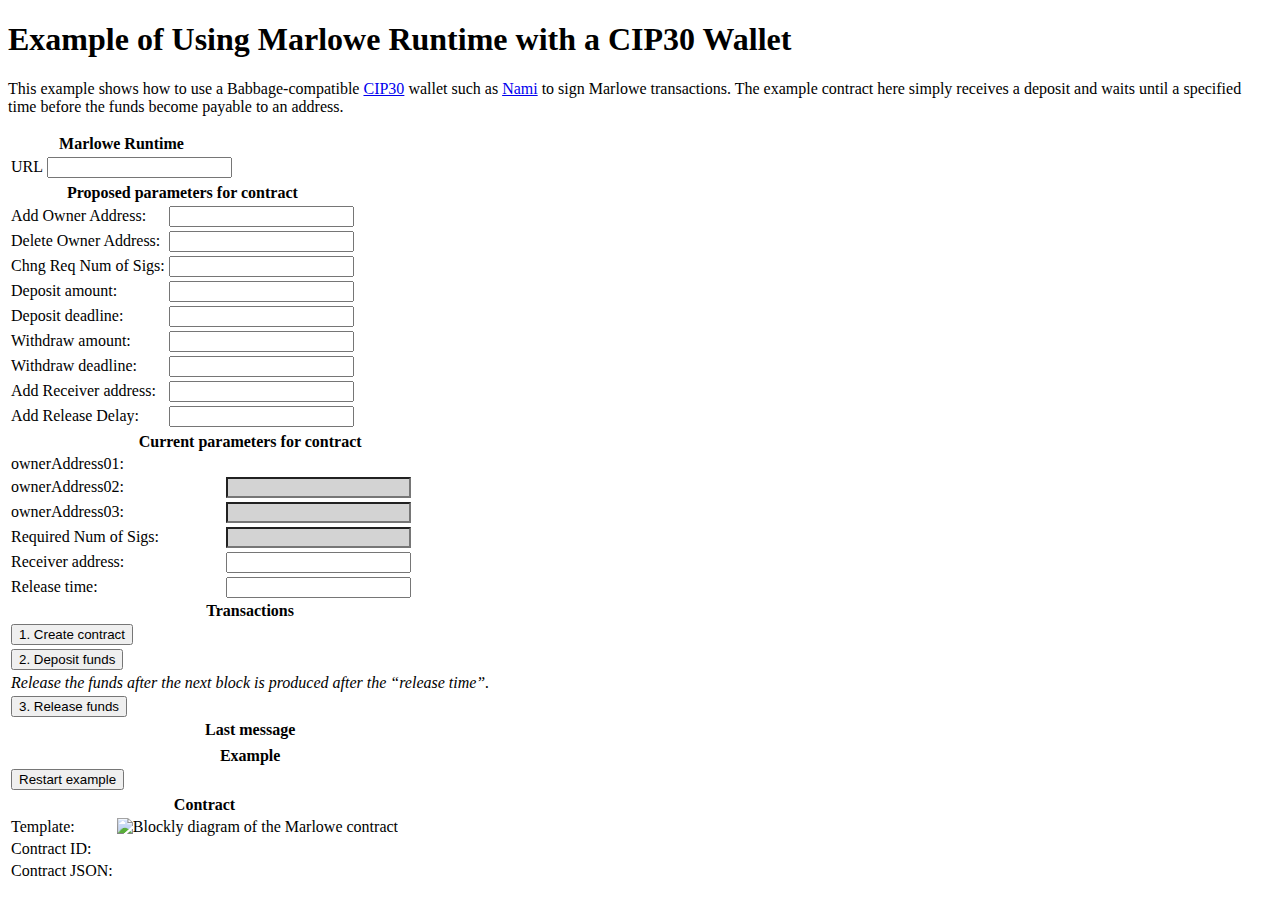
==== starter_kit/index.html @ 4e0fcad8 "Create index.html" ====
<!DOCTYPE html>
<html>
  <head>
    <meta http-equiv="Content-Type" content="text/html; charset=utf-8" />
    <link href="view.css" type="text/css" rel="stylesheet"/>
    <script src="controller.js" type="application/javascript"> </script>
    <script type="text/javascript" src="node_modules/renderjson/renderjson.js"></script>
    <title>Example of Using Marlowe Runtime with Nami Wallet</title>


  </head>
  <body id="uiBody" onload="Controller.initialize(false)">
    <h1>Example of Using Marlowe Runtime with a CIP30 Wallet</h1>
    <p>This example shows how to use a Babbage-compatible <a href="https://github.com/cardano-foundation/CIPs/tree/master/CIP-0030" target="marlowe">CIP30</a> wallet such as <a href="https://namiwallet.io/" target="marlowe">Nami</a> to sign Marlowe transactions. The example contract here simply receives a deposit and waits until a specified time before the funds become payable to an address.</p>
    <div id="uiPanels">
      <div id="uiPanelLeft">


        <table>
          <thead>
            <tr>
              <th colspan="2">Marlowe Runtime</th>
            </tr>
          </thead>
          <tbody>
            <tr>
              <td><label for="uiRuntime">URL</label></td>
              <td><input id="uiRuntime" type="text" /></td>
            </tr>
          </tbody>
          <thead>
        </table>


        <table>
          <thead>
            <tr>
              <th colspan="2">Proposed parameters for contract</th>
            </tr>
          </thead>
          <tbody>
            <tr>
              <td><label for="uiAddOwner">Add Owner Address:</label></td>
              <td><input id="uiAddOwner" type="text" /></td>
            </tr>
            <tr>
              <td><label for="uiDeleteOwner">Delete Owner Address:</label></td>
              <td><input id="uiDeleteOwner" type="text" /></td>
            </tr>
            <tr>
              <td><label for="uiChangeReqNumSig">Chng Req Num of Sigs:</label></td>
              <td><input id="uiChangeReqNumSig" type="text" /></td>
            </tr>     
            <tr>
              <td><label for="uiAmount">Deposit amount:</label></td>
              <td><input id="uiAmount" type="text" onchange="Controller.makeContract()" /></td>
            </tr>
            <tr>
              <td><label for="uiDepositTime">Deposit deadline:</label></td>
              <td><input id="uiDepositTime" type="text" onchange="Controller.makeContract()" /></td>
            </tr>  


            <tr>
              <td><label for="uiWithdrawAmount">Withdraw amount:</label></td>
              <td><input id="uiWithdrawAmount" type="text" onchange="Controller.makeContract()" /></td>
            </tr>
            <tr>
              <td><label for="uiWithdrawTime">Withdraw deadline:</label></td>
              <td><input id="uiWithdrawTime" type="text" onchange="Controller.makeContract()" /></td>
            </tr>




            <tr>
              <td><label for="uiAddReceiver">Add Receiver address:</label></td>
              <td><input id="uiAddReceiver" type="text" /></td>
            </tr>
            <tr>
              <td><label for="uiAddReleaseDelay">Add Release Delay:</label></td>
              <td><input id="uiAddReleaseDelay" type="text" /></td>
            </tr>                      
          </tbody>
        </table>        



        <table>
          <thead>
            <tr>
              <th colspan="2">Current parameters for contract</th>
            </tr>
          </thead>
          <tbody>
            <tr>
              <td>ownerAddress01:</td>
              <td><span id="uiOwnerAddress01"></span></td> 
              <!-- <td><span id="uiOwnerAddress01" style="border: 1px solid black;"></span></td> -->                      
            </tr>
            <tr>
              <td>ownerAddress02:</td>
              <td>
                <input id="uiOwnerAddress02" type="text" readonly="" style="background-color: lightgray;" />
              </td>
            </tr>
            <tr>
              <td>ownerAddress03:</td>
              <td>
                <input id="uiOwnerAddress03" type="text" readonly="" style="background-color: lightgray;" />
              </td>
            </tr>
            <tr>
              <td><label for="uiReqSig">Required Num of Sigs:</label></td>
              <td>
                <input id="uiReqSig" type="text" readonly="" style="background-color: lightgray;" />
              </td>
            </tr>
            <tr>
              <td><label for="uiReceiver">Receiver address:</label></td>
              <td><input id="uiReceiver" type="text" onchange="Controller.makeContract()" /></td>
            </tr>
            <tr>
              <td><label for="uiReleaseTime">Release time:</label></td>
              <td><input id="uiReleaseTime" type="text" onchange="Controller.makeContract()" /></td>
            </tr> 
          </tbody>
          <thead>
            <tr>
              <th colspan="2">Transactions</th>
            </tr>
          </thead>
          <tbody>
            <tr>
              <td><button id="uiCreate" type="button" onclick="Controller.createContract()">1. Create contract</button></td>
              <td><span id="uiCreateTx"></span></td>
            </tr>
            <tr>
              <td><button id="uiDeposit" type="button" onclick="Controller.depositFunds()">2. Deposit funds</button></td>
              <td><span id="uiDepositTx"></span></td>
            </tr>
            <tr>
              <td colspan="2"><em>Release the funds after the next block is produced after the “release time”.</em></td>
            </tr>
            <tr>
              <td><button id="uiRelease" type="button" onclick="Controller.releaseFunds()">3. Release funds</button></td>
              <td><span id="uiReleaseTx"></span></td>
            </tr>
          </tbody>
          <thead>
            <tr>
              <th colspan="2">Last message</th>
            </tr>
          </thead>
          <tbody>
            <tr>
              <td id="uiMessage" colspan="2" ></td>
            </tr>
          </tbody>
          <thead>
            <tr>
              <th colspan="2">Example</th>
            </tr>
          </thead>
          <tbody>
            <tr>
              <td><button id="uiRestart" type="button" onclick="Controller.restart()">Restart example</button></td>
              <td ></td>
            </tr>
          </tbody>
        </table>

      </div>


      <div id="uiPanelRight">
        <table>
          <thead><tr><th colspan="2">Contract</th></tr></thead>
          <tbody>
            <tr>
              <td>Template:</td>
              <td><img alt="Blockly diagram of the Marlowe contract" src="contract.png"/></td>
            </tr>
            <tr>
              <td>Contract ID:</td>
              <td><span id="uiContractId"></span></td>
            </tr>
            <tr>
              <td>Contract JSON:</td>
              <td id="uiContract"></td>
            </tr>
          </tbody>
        </table>
      </div>
    </div>
  </body>
</html>
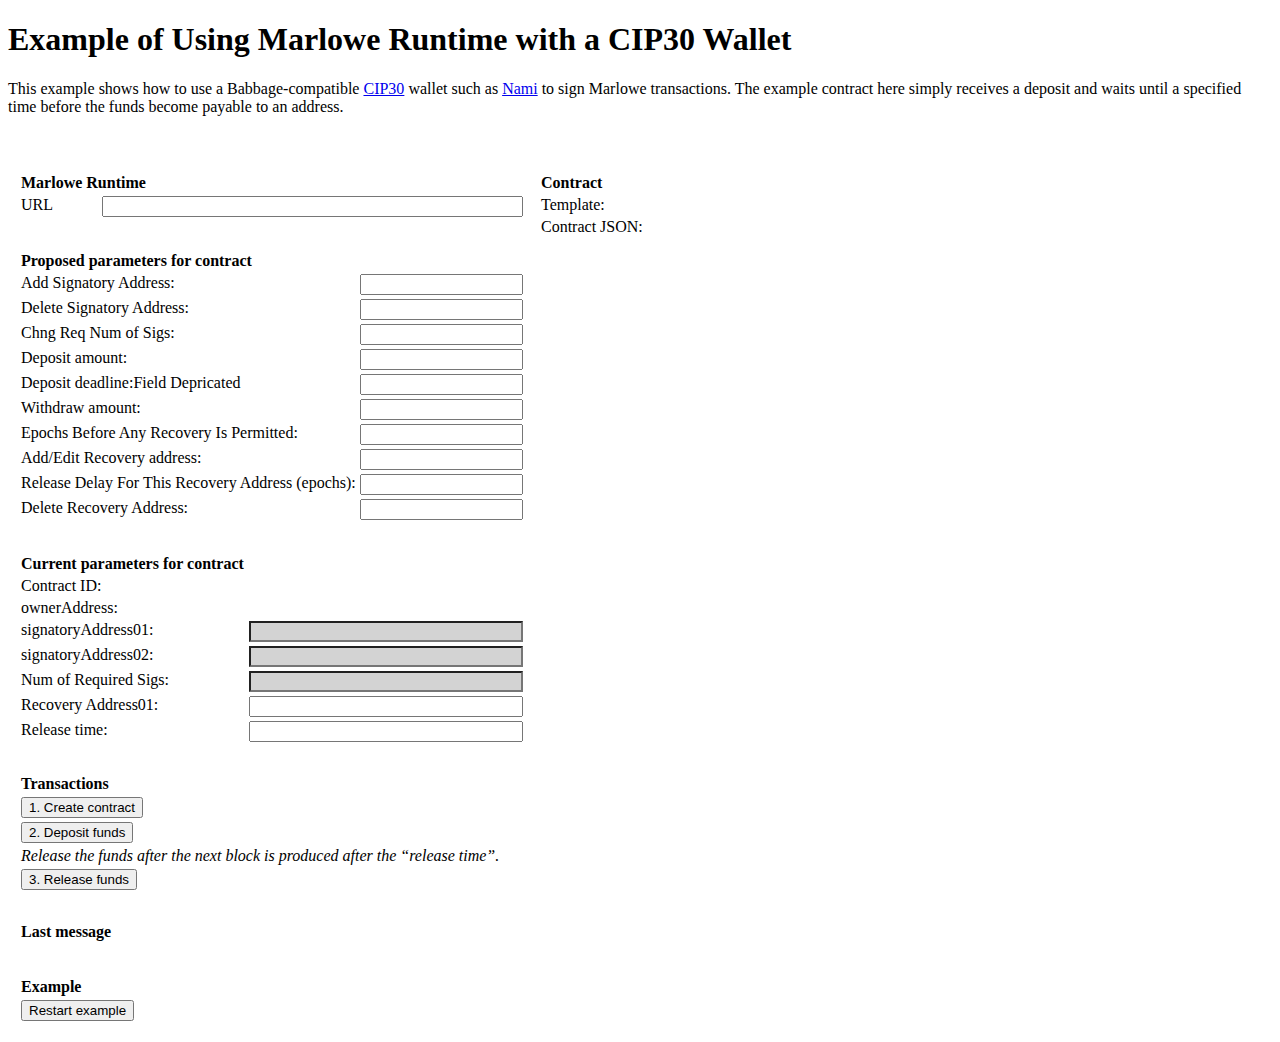
==== commit b32d7e14: "Update index.html" ====
--- a/starter_kit/index.html
+++ b/starter_kit/index.html
@@ -40,11 +40,11 @@
           </thead>
           <tbody>
             <tr>
-              <td><label for="uiAddOwner">Add Owner Address:</label></td>
-              <td><input id="uiAddOwner" type="text" /></td>
-            </tr>
+              <td><label for="uiAddSignatoryAddress">Add Signatory Address:</label></td>
+              <td><input id="uiAddSignatoryAddress" type="text" /></td>
+            </tr>            
             <tr>
-              <td><label for="uiDeleteOwner">Delete Owner Address:</label></td>
+              <td><label for="uiDeleteSignatoryAddress">Delete Signatory Address:</label></td>
               <td><input id="uiDeleteOwner" type="text" /></td>
             </tr>
             <tr>
@@ -52,35 +52,36 @@
               <td><input id="uiChangeReqNumSig" type="text" /></td>
             </tr>     
             <tr>
-              <td><label for="uiAmount">Deposit amount:</label></td>
-              <td><input id="uiAmount" type="text" onchange="Controller.makeContract()" /></td>
+              <td><label for="uiDepositAmount">Deposit amount:</label></td>
+              <td><input id="uiDepositAmount" type="text" onchange="Controller.makeContract()" /></td>
             </tr>
             <tr>
-              <td><label for="uiDepositTime">Deposit deadline:</label></td>
+              <td><label for="uiDepositTime">Deposit deadline:Field Depricated</label></td>
               <td><input id="uiDepositTime" type="text" onchange="Controller.makeContract()" /></td>
             </tr>  
-
-
             <tr>
               <td><label for="uiWithdrawAmount">Withdraw amount:</label></td>
               <td><input id="uiWithdrawAmount" type="text" onchange="Controller.makeContract()" /></td>
             </tr>
-            <tr>
-              <td><label for="uiWithdrawTime">Withdraw deadline:</label></td>
-              <td><input id="uiWithdrawTime" type="text" onchange="Controller.makeContract()" /></td>
-            </tr>
-
-
 
 
             <tr>
-              <td><label for="uiAddReceiver">Add Receiver address:</label></td>
-              <td><input id="uiAddReceiver" type="text" /></td>
+              <td><label for="uiEpochsUntilAnyRecoveryIsPermitted">Epochs Before Any Recovery Is Permitted:</label></td>
+              <td><input id="uiEpochsUntilAnyRecoveryIsPermitted" type="text" /></td>
+            </tr>
+
+            <tr>
+              <td><label for="uiAddEditRecoveryAddress">Add/Edit Recovery address:</label></td>
+              <td><input id="uiAddEditRecoveryAddress" type="text" /></td>
             </tr>
             <tr>
-              <td><label for="uiAddReleaseDelay">Add Release Delay:</label></td>
-              <td><input id="uiAddReleaseDelay" type="text" /></td>
-            </tr>                      
+              <td><label for="uiReleaseDelayForRecoveryAddress">Release Delay For This Recovery Address (epochs):</label></td>
+              <td><input id="uiReleaseDelayForRecoveryAddress" type="text" /></td>
+            </tr>   
+            <tr>
+              <td><label for="uiDeleteRecoveryAddress">Delete Recovery Address:</label></td>
+              <td><input id="uiDeleteRecoveryAddress" type="text" /></td>
+            </tr>                                
           </tbody>
         </table>        
 
@@ -94,31 +95,34 @@
           </thead>
           <tbody>
             <tr>
-              <td>ownerAddress01:</td>
-              <td><span id="uiOwnerAddress01"></span></td> 
-              <!-- <td><span id="uiOwnerAddress01" style="border: 1px solid black;"></span></td> -->                      
+              <td>Contract ID:</td>
+              <td><span id="uiContractId"></span></td>
+            </tr>          
+            <tr>
+              <td>ownerAddress:</td>
+              <td><span id="uiOwnerAddress"></span></td>                                     
             </tr>
             <tr>
-              <td>ownerAddress02:</td>
+              <td>signatoryAddress01:</td>
               <td>
-                <input id="uiOwnerAddress02" type="text" readonly="" style="background-color: lightgray;" />
+                <input id="uiSignatoryAddress01" type="text" readonly="" style="background-color: lightgray;" />
               </td>
             </tr>
             <tr>
-              <td>ownerAddress03:</td>
+              <td>signatoryAddress02:</td>
               <td>
-                <input id="uiOwnerAddress03" type="text" readonly="" style="background-color: lightgray;" />
+                <input id="uiSignatoryAddress02" type="text" readonly="" style="background-color: lightgray;" />
               </td>
             </tr>
             <tr>
-              <td><label for="uiReqSig">Required Num of Sigs:</label></td>
+              <td><label for="uiNumReqSig">Num of Required Sigs:</label></td>
               <td>
-                <input id="uiReqSig" type="text" readonly="" style="background-color: lightgray;" />
+                <input id="uiNumReqSig" type="text" readonly="" style="background-color: lightgray;" />
               </td>
             </tr>
             <tr>
-              <td><label for="uiReceiver">Receiver address:</label></td>
-              <td><input id="uiReceiver" type="text" onchange="Controller.makeContract()" /></td>
+              <td><label for="uiRecoveryAddress01">Recovery Address01:</label></td>
+              <td><input id="uiRecoveryAddress01" type="text" onchange="Controller.makeContract()" /></td>
             </tr>
             <tr>
               <td><label for="uiReleaseTime">Release time:</label></td>
@@ -182,10 +186,6 @@
               <td><img alt="Blockly diagram of the Marlowe contract" src="contract.png"/></td>
             </tr>
             <tr>
-              <td>Contract ID:</td>
-              <td><span id="uiContractId"></span></td>
-            </tr>
-            <tr>
               <td>Contract JSON:</td>
               <td id="uiContract"></td>
             </tr>
@@ -195,3 +195,5 @@
     </div>
   </body>
 </html>
+
+
--- a/starter_kit/view.css
+++ b/starter_kit/view.css
@@ -0,0 +1,67 @@
+
+#uiPanels {
+  display: flex;
+}
+
+#uiPanelLeft {
+  width: 500px;
+/*border-width: 2px;*/
+/*border-style: solid;*/
+/*border-color: lightgray;*/
+  padding: 10px;
+}
+
+#uiPanelRight {
+  flex-grow: 1;
+  padding: 10px;
+  overflow-x: scroll;
+}
+
+#uiContractId {
+  font-family: monospace;
+}
+
+td a {
+  font-family: monospace;
+}
+
+th {
+  text-align: left;
+  padding-top: 30px;
+}
+
+td {
+  vertical-align: top;
+  white-space: nowrap;
+}
+
+table {
+  table-layout: auto;
+  width: 100%;
+}
+
+table input {
+  width: 100%;
+  font-family: monospace;
+}
+
+body {
+  max-width: 100%;
+  overflow-x: hidden;
+}
+
+/* JRS */
+
+img {
+  display: none;
+}
+
+
+
+#uiOwnerAddress01 {
+  display: inline-block;
+  width: 100%;
+  box-sizing: border-box;
+  border: 1px solid black;
+  padding: 1px;
+}
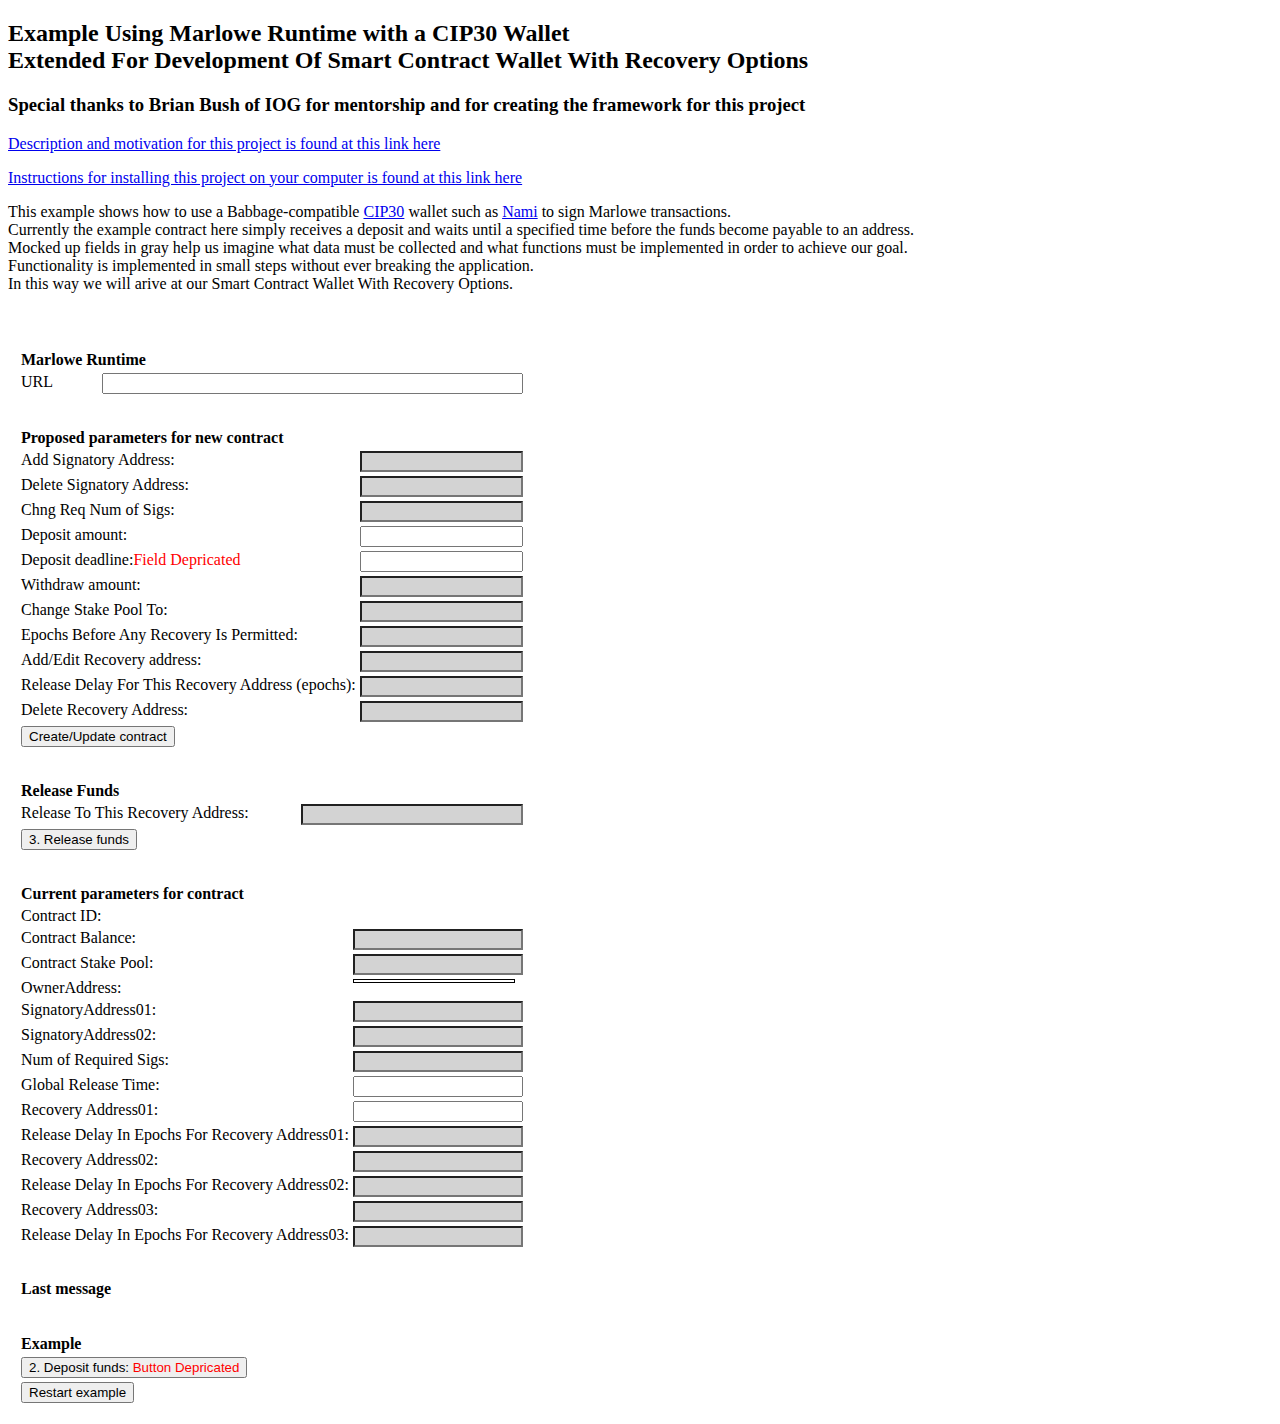
==== commit 326f010f: "Update index.html" ====
--- a/starter_kit/index.html
+++ b/starter_kit/index.html
@@ -10,8 +10,33 @@
 
   </head>
   <body id="uiBody" onload="Controller.initialize(false)">
-    <h1>Example of Using Marlowe Runtime with a CIP30 Wallet</h1>
-    <p>This example shows how to use a Babbage-compatible <a href="https://github.com/cardano-foundation/CIPs/tree/master/CIP-0030" target="marlowe">CIP30</a> wallet such as <a href="https://namiwallet.io/" target="marlowe">Nami</a> to sign Marlowe transactions. The example contract here simply receives a deposit and waits until a specified time before the funds become payable to an address.</p>
+    <h2>
+        Example Using Marlowe Runtime with a CIP30 Wallet <br>
+        Extended For Development Of Smart Contract Wallet With Recovery Options
+    </h2>
+    <h3>
+      Special thanks to Brian Bush of IOG for mentorship and for creating the framework for this project
+    </h3>
+
+    <p>
+      <a href="https://github.com/johnshearing/SmartWallet/blob/main/motivation.md">Description and motivation for this project is found at this link here</a>
+    </p>
+
+    <p>
+      <a href="https://github.com/johnshearing/SmartWallet/blob/main/starter_kit/get_started.md">Instructions for installing this project on your computer is found at this link here</a>
+    </p>
+    
+
+
+    <p>
+       This example shows how to use a Babbage-compatible <a href="https://github.com/cardano-foundation/CIPs/tree/master/CIP-0030" target="marlowe">CIP30</a> wallet such as <a href="https://namiwallet.io/" target="marlowe">Nami</a> to sign Marlowe transactions.<br> 
+       Currently the example contract here simply receives a deposit and waits until a specified time before the funds become payable to an address.<br>
+       Mocked up fields in gray help us imagine what data must be collected and what functions must be implemented in order to achieve our goal.<br>
+       Functionality is implemented in small steps without ever breaking the application.<br>
+       In this way we will arive at our Smart Contract Wallet With Recovery Options.
+    </p>
+
+
     <div id="uiPanels">
       <div id="uiPanelLeft">
 
@@ -31,59 +56,97 @@
           <thead>
         </table>
 
-
-        <table>
-          <thead>
-            <tr>
-              <th colspan="2">Proposed parameters for contract</th>
+        <table>
+          <thead>
+            <tr>
+              <th colspan="2">Proposed parameters for new contract</th>
             </tr>
           </thead>
           <tbody>
             <tr>
               <td><label for="uiAddSignatoryAddress">Add Signatory Address:</label></td>
-              <td><input id="uiAddSignatoryAddress" type="text" /></td>
+              <td><input id="uiAddSignatoryAddress" type="text" readonly="" style="background-color: lightgray;" /></td>
             </tr>            
             <tr>
               <td><label for="uiDeleteSignatoryAddress">Delete Signatory Address:</label></td>
-              <td><input id="uiDeleteOwner" type="text" /></td>
-            </tr>
-            <tr>
-              <td><label for="uiChangeReqNumSig">Chng Req Num of Sigs:</label></td>
-              <td><input id="uiChangeReqNumSig" type="text" /></td>
+              <td><input id="uiDeleteOwner" type="text" readonly="" style="background-color: lightgray;" /></td>
+            </tr>
+            <tr>
+              <td><label for="uiChangeReqNumSigs">Chng Req Num of Sigs:</label></td>
+              <td><input id="uiChangeReqNumSig" type="text" readonly="" style="background-color: lightgray;" /></td>
             </tr>     
             <tr>
               <td><label for="uiDepositAmount">Deposit amount:</label></td>
               <td><input id="uiDepositAmount" type="text" onchange="Controller.makeContract()" /></td>
             </tr>
             <tr>
-              <td><label for="uiDepositTime">Deposit deadline:Field Depricated</label></td>
+              <!-- <td><label for="uiDepositTime">Deposit deadline:Field Depricated</label></td> -->
+              <td><label for="uiDepositTime">Deposit deadline:<span style="color: red;">Field Depricated</span></label></td>
+
               <td><input id="uiDepositTime" type="text" onchange="Controller.makeContract()" /></td>
             </tr>  
             <tr>
               <td><label for="uiWithdrawAmount">Withdraw amount:</label></td>
-              <td><input id="uiWithdrawAmount" type="text" onchange="Controller.makeContract()" /></td>
-            </tr>
-
-
+              <td><input id="uiWithdrawAmount" type="text" readonly="" style="background-color: lightgray;" /></td>
+            </tr>
+            <tr>
+              <td><label for="uiChangeStakePoolTo">Change Stake Pool To:</label></td>
+              <td><input id="uiChangeStakePoolTo" type="text" readonly="" style="background-color: lightgray;" /></td>
+            </tr>
             <tr>
               <td><label for="uiEpochsUntilAnyRecoveryIsPermitted">Epochs Before Any Recovery Is Permitted:</label></td>
-              <td><input id="uiEpochsUntilAnyRecoveryIsPermitted" type="text" /></td>
+              <td><input id="uiEpochsUntilAnyRecoveryIsPermitted" type="text" readonly="" style="background-color: lightgray;" /></td>
             </tr>
 
             <tr>
               <td><label for="uiAddEditRecoveryAddress">Add/Edit Recovery address:</label></td>
-              <td><input id="uiAddEditRecoveryAddress" type="text" /></td>
+              <td><input id="uiAddEditRecoveryAddress" type="text" readonly="" style="background-color: lightgray;" /></td>
             </tr>
             <tr>
               <td><label for="uiReleaseDelayForRecoveryAddress">Release Delay For This Recovery Address (epochs):</label></td>
-              <td><input id="uiReleaseDelayForRecoveryAddress" type="text" /></td>
+              <td><input id="uiReleaseDelayForRecoveryAddress" type="text" readonly="" style="background-color: lightgray;" /></td>
             </tr>   
             <tr>
               <td><label for="uiDeleteRecoveryAddress">Delete Recovery Address:</label></td>
-              <td><input id="uiDeleteRecoveryAddress" type="text" /></td>
-            </tr>                                
-          </tbody>
-        </table>        
+              <td><input id="uiDeleteRecoveryAddress" type="text" readonly="" style="background-color: lightgray;" /></td>
+            </tr>   
+            <tr>
+              <td><button id="uiCreate" type="button" onclick="Controller.createContract()">Create/Update contract</button></td>
+              <td><span id="uiCreateTx"></span></td>
+            </tr>                                         
+          </tbody>
+        </table>       
+        
+        
+
+
+
+
+
+
+        <table>
+          <thead>
+            <tr>
+              <th colspan="2">Release Funds</th>
+            </tr>
+          </thead>
+          <tbody>
+            <tr>
+              <td><label for="uiReleaseToThisRecoveryAddress">Release To This Recovery Address:</label></td>
+              <td><input id="uiReleaseToThisRecoveryAddress" type="text" readonly="" style="background-color: lightgray;" /></td>
+            </tr>             
+            <tr>
+              <td><button id="uiRelease" type="button" onclick="Controller.releaseFunds()">3. Release funds</button></td>
+              <td><span id="uiReleaseTx"></span></td>
+            </tr>
+          </tbody>
+          <thead>
+        </table>
+
+
+
+
+
 
 
 
@@ -97,19 +160,31 @@
             <tr>
               <td>Contract ID:</td>
               <td><span id="uiContractId"></span></td>
-            </tr>          
-            <tr>
-              <td>ownerAddress:</td>
+            </tr> 
+            <tr>
+              <td><label for="uiContractBalance">Contract Balance:</label></td>
+              <td>
+                <input id="uiContractBalance" type="text" readonly="" style="background-color: lightgray;" />
+              </td>
+            </tr>
+            <tr>
+              <td><label for="uiContractStakePool">Contract Stake Pool:</label></td>
+              <td>
+                <input id="uiContractStakePool" type="text" readonly="" style="background-color: lightgray;" />
+              </td>
+            </tr>
+            <tr>
+              <td>OwnerAddress:</td>
               <td><span id="uiOwnerAddress"></span></td>                                     
             </tr>
             <tr>
-              <td>signatoryAddress01:</td>
+              <td>SignatoryAddress01:</td>
               <td>
                 <input id="uiSignatoryAddress01" type="text" readonly="" style="background-color: lightgray;" />
               </td>
             </tr>
             <tr>
-              <td>signatoryAddress02:</td>
+              <td>SignatoryAddress02:</td>
               <td>
                 <input id="uiSignatoryAddress02" type="text" readonly="" style="background-color: lightgray;" />
               </td>
@@ -119,54 +194,56 @@
               <td>
                 <input id="uiNumReqSig" type="text" readonly="" style="background-color: lightgray;" />
               </td>
+            </tr>
+            <tr>
+              <td><label for="uiReleaseTime">Global Release Time:</label></td>
+              <td><input id="uiReleaseTime" type="text" onchange="Controller.makeContract()" /></td>
             </tr>
             <tr>
               <td><label for="uiRecoveryAddress01">Recovery Address01:</label></td>
               <td><input id="uiRecoveryAddress01" type="text" onchange="Controller.makeContract()" /></td>
-            </tr>
-            <tr>
-              <td><label for="uiReleaseTime">Release time:</label></td>
-              <td><input id="uiReleaseTime" type="text" onchange="Controller.makeContract()" /></td>
-            </tr> 
-          </tbody>
-          <thead>
-            <tr>
-              <th colspan="2">Transactions</th>
-            </tr>
-          </thead>
-          <tbody>
-            <tr>
-              <td><button id="uiCreate" type="button" onclick="Controller.createContract()">1. Create contract</button></td>
-              <td><span id="uiCreateTx"></span></td>
-            </tr>
-            <tr>
-              <td><button id="uiDeposit" type="button" onclick="Controller.depositFunds()">2. Deposit funds</button></td>
+            </tr> 
+            <tr>
+              <td><label for="uiReleaseDelayInEpochsForRecoveryAddress01">Release Delay In Epochs For Recovery Address01:</label></td>
+              <td><input id="uiReleaseDelayInEpochsForRecoveryAddress01" type="text" readonly="" style="background-color: lightgray;" /></td>
+            </tr>
+            <tr>
+              <td><label for="uiRecoveryAddress02">Recovery Address02:</label></td>
+              <td><input id="uiRecoveryAddress02" type="text" readonly="" style="background-color: lightgray;" /></td>
+            </tr> 
+            <tr>
+              <td><label for="uiReleaseDelayInEpochsForRecoveryAddress02">Release Delay In Epochs For Recovery Address02:</label></td>
+              <td><input id="uiReleaseDelayInEpochsForRecoveryAddress02" type="text" readonly="" style="background-color: lightgray;" /></td>
+            </tr>
+            <tr>
+              <td><label for="uiRecoveryAddress03">Recovery Address03:</label></td>
+              <td><input id="uiRecoveryAddress03" type="text" readonly="" style="background-color: lightgray;" /></td>
+            </tr> 
+            <tr>
+              <td><label for="uiReleaseDelayInEpochsForRecoveryAddress03">Release Delay In Epochs For Recovery Address03:</label></td>
+              <td><input id="uiReleaseDelayInEpochsForRecoveryAddress03" type="text" readonly="" style="background-color: lightgray;" /></td>
+            </tr>
+          </tbody>
+          <thead>
+            <tr>
+              <th colspan="2">Last message</th>
+            </tr>
+          </thead>
+          <tbody>
+            <tr>
+              <td id="uiMessage" colspan="2" ></td>
+            </tr>
+          </tbody>
+          <thead>
+            <tr>
+              <th colspan="2">Example</th>
+            </tr>
+          </thead>
+          <tbody>
+            <tr>
+              <td><button id="uiDeposit" type="button" onclick="Controller.depositFunds()">2. Deposit funds: <span style="color: red;">Button Depricated</span></button></td>
               <td><span id="uiDepositTx"></span></td>
-            </tr>
-            <tr>
-              <td colspan="2"><em>Release the funds after the next block is produced after the “release time”.</em></td>
-            </tr>
-            <tr>
-              <td><button id="uiRelease" type="button" onclick="Controller.releaseFunds()">3. Release funds</button></td>
-              <td><span id="uiReleaseTx"></span></td>
-            </tr>
-          </tbody>
-          <thead>
-            <tr>
-              <th colspan="2">Last message</th>
-            </tr>
-          </thead>
-          <tbody>
-            <tr>
-              <td id="uiMessage" colspan="2" ></td>
-            </tr>
-          </tbody>
-          <thead>
-            <tr>
-              <th colspan="2">Example</th>
-            </tr>
-          </thead>
-          <tbody>
+            </tr>            
             <tr>
               <td><button id="uiRestart" type="button" onclick="Controller.restart()">Restart example</button></td>
               <td ></td>
--- a/starter_kit/view.css
+++ b/starter_kit/view.css
@@ -52,16 +52,15 @@
 
 /* JRS */
 
-img {
+#uiPanelRight {
   display: none;
 }
 
-
-
-#uiOwnerAddress01 {
-  display: inline-block;
+#uiOwnerAddress {
+  display: block;
   width: 100%;
   box-sizing: border-box;
   border: 1px solid black;
   padding: 1px;
+  height: 100%;
 }
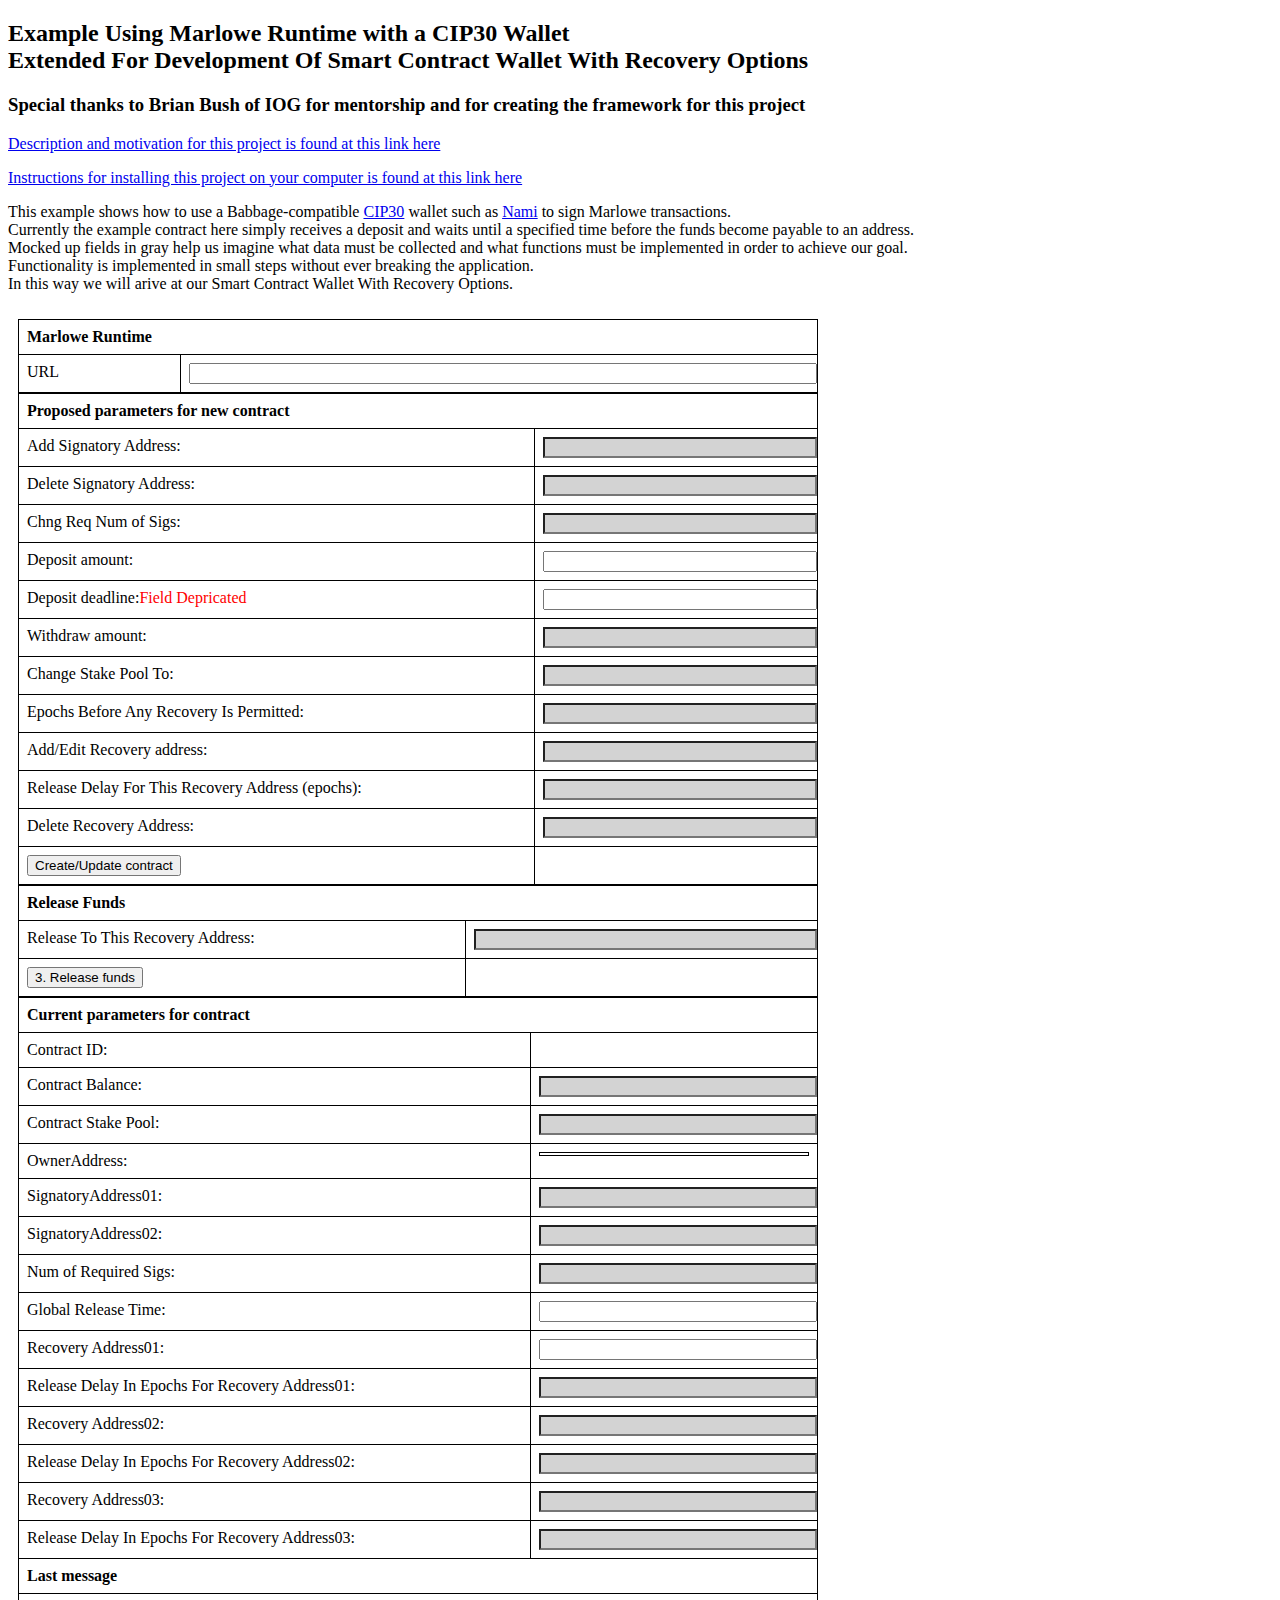
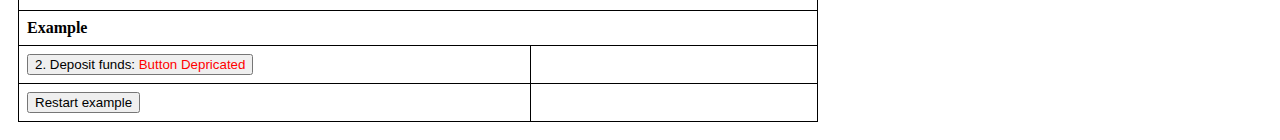
==== commit 147d8c29: "Update index.html" ====
--- a/starter_kit/index.html
+++ b/starter_kit/index.html
@@ -5,6 +5,23 @@
     <link href="view.css" type="text/css" rel="stylesheet"/>
     <script src="controller.js" type="application/javascript"> </script>
     <script type="text/javascript" src="node_modules/renderjson/renderjson.js"></script>
+
+    <style>
+      /* Add styling for the fields */
+      table {
+        border-collapse: collapse;
+        width: 100%;
+      }
+      th,
+      td {
+        border: 1px solid black;
+        padding: 8px;
+      }
+      input[readonly] {
+        background-color: lightgray;
+      }
+    </style>
+
     <title>Example of Using Marlowe Runtime with Nami Wallet</title>
 
 
@@ -82,7 +99,6 @@
             <tr>
               <!-- <td><label for="uiDepositTime">Deposit deadline:Field Depricated</label></td> -->
               <td><label for="uiDepositTime">Deposit deadline:<span style="color: red;">Field Depricated</span></label></td>
-
               <td><input id="uiDepositTime" type="text" onchange="Controller.makeContract()" /></td>
             </tr>  
             <tr>
@@ -201,7 +217,7 @@
             </tr>
             <tr>
               <td><label for="uiRecoveryAddress01">Recovery Address01:</label></td>
-              <td><input id="uiRecoveryAddress01" type="text" onchange="Controller.makeContract()" /></td>
+              <td><input id="uiRecoveryAddress01" type="text" onchange="Controller.makeContract()" /></td>     
             </tr> 
             <tr>
               <td><label for="uiReleaseDelayInEpochsForRecoveryAddress01">Release Delay In Epochs For Recovery Address01:</label></td>
--- a/starter_kit/view.css
+++ b/starter_kit/view.css
@@ -4,7 +4,7 @@
 }
 
 #uiPanelLeft {
-  width: 500px;
+  width: 800px;
 /*border-width: 2px;*/
 /*border-style: solid;*/
 /*border-color: lightgray;*/
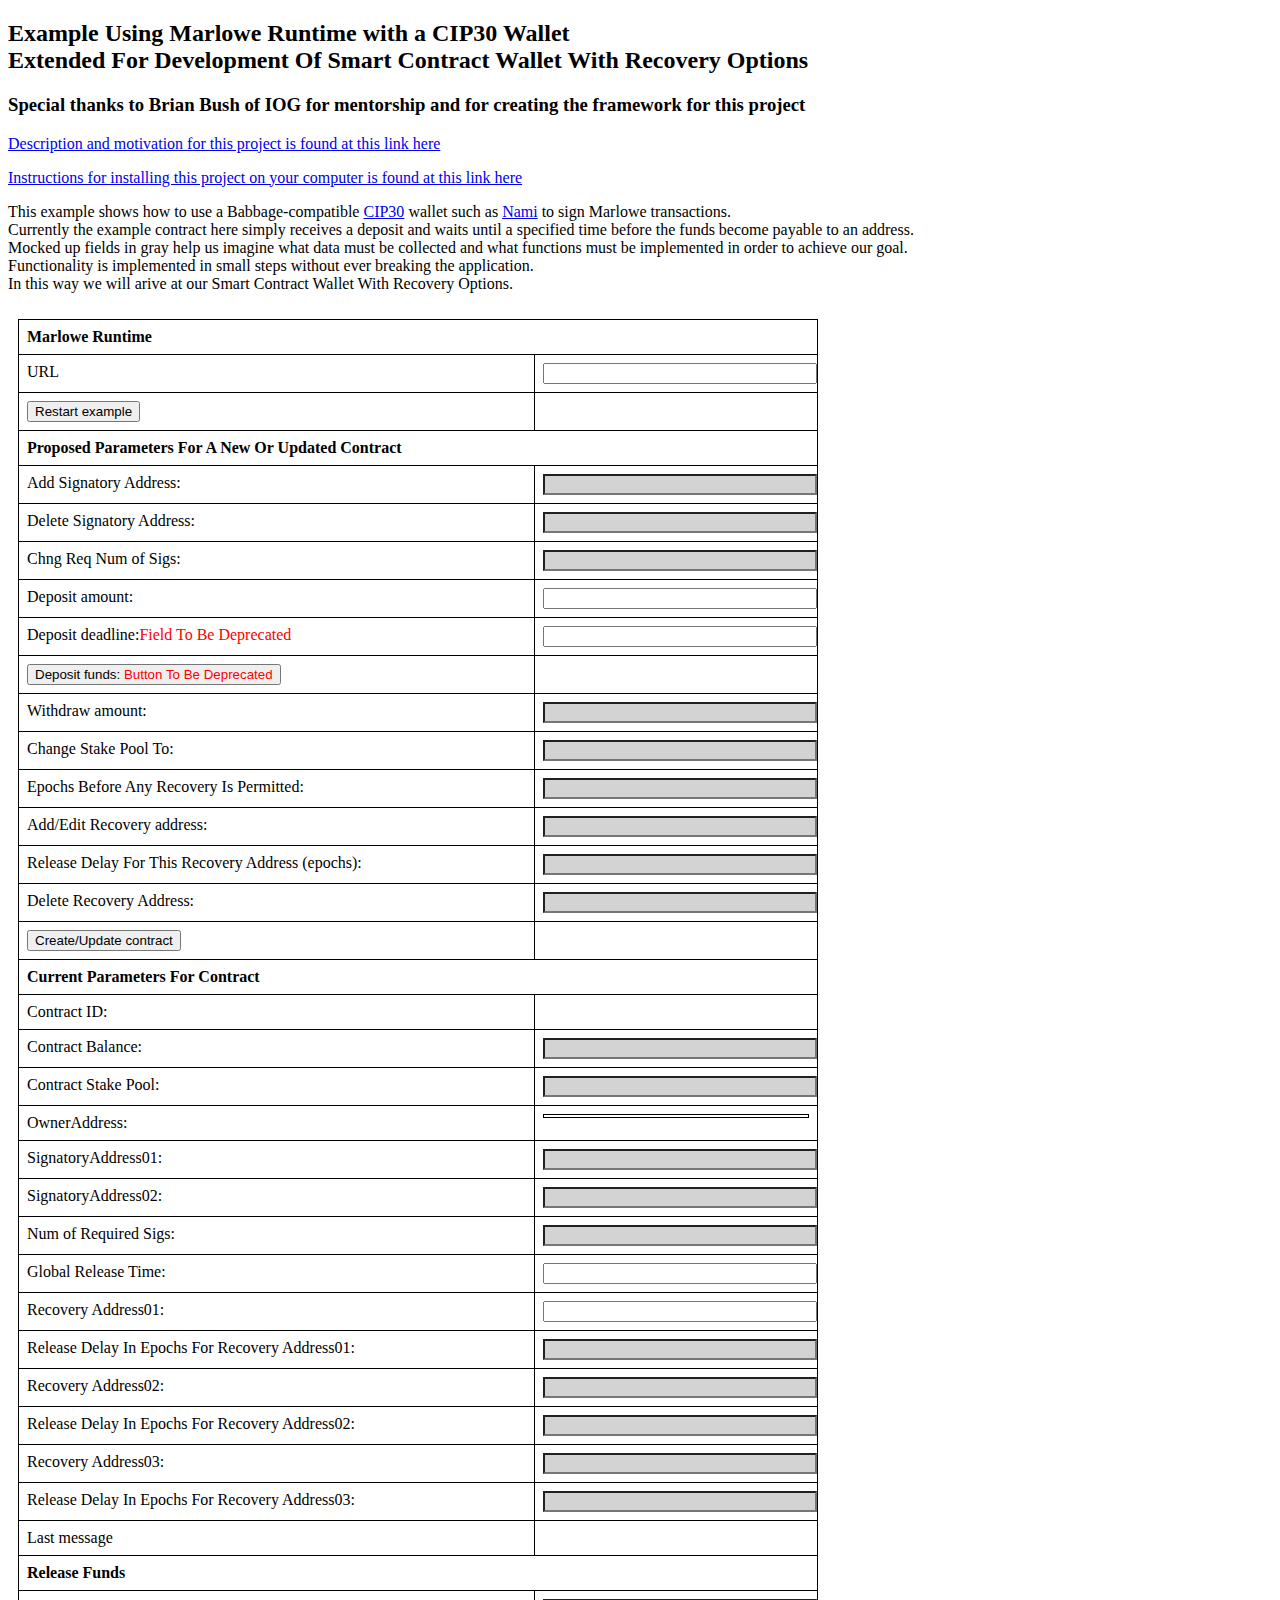
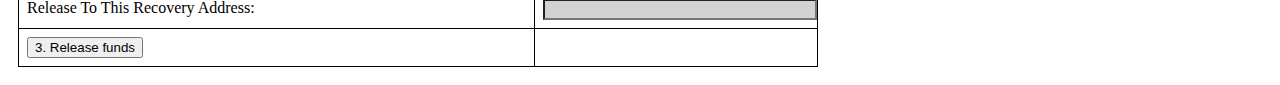
==== commit b481cec4: "Update index.html" ====
--- a/starter_kit/index.html
+++ b/starter_kit/index.html
@@ -69,14 +69,15 @@
               <td><label for="uiRuntime">URL</label></td>
               <td><input id="uiRuntime" type="text" /></td>
             </tr>
-          </tbody>
-          <thead>
-        </table>
-
-        <table>
-          <thead>
-            <tr>
-              <th colspan="2">Proposed parameters for new contract</th>
+            <tr>
+              <td><button id="uiRestart" type="button" onclick="Controller.restart()">Restart example</button></td>
+              <td></td>              
+            </tr>            
+          </tbody>
+
+          <thead>
+            <tr>
+              <th colspan="2">Proposed Parameters For A New Or Updated Contract</th>
             </tr>
           </thead>
           <tbody>
@@ -97,10 +98,13 @@
               <td><input id="uiDepositAmount" type="text" onchange="Controller.makeContract()" /></td>
             </tr>
             <tr>
-              <!-- <td><label for="uiDepositTime">Deposit deadline:Field Depricated</label></td> -->
-              <td><label for="uiDepositTime">Deposit deadline:<span style="color: red;">Field Depricated</span></label></td>
+              <td><label for="uiDepositTime">Deposit deadline:<span style="color: red;">Field To Be Deprecated</span></label></td>
               <td><input id="uiDepositTime" type="text" onchange="Controller.makeContract()" /></td>
-            </tr>  
+            </tr>
+            <tr>
+              <td><button id="uiDeposit" type="button" onclick="Controller.depositFunds()">Deposit funds: <span style="color: red;">Button To Be Deprecated</span></button></td>
+              <td><span id="uiDepositTx"></span></td>
+            </tr>               
             <tr>
               <td><label for="uiWithdrawAmount">Withdraw amount:</label></td>
               <td><input id="uiWithdrawAmount" type="text" readonly="" style="background-color: lightgray;" /></td>
@@ -131,16 +135,84 @@
               <td><span id="uiCreateTx"></span></td>
             </tr>                                         
           </tbody>
-        </table>       
-        
-        
-
-
-
-
-
-
-        <table>
+
+          <thead>
+            <tr>
+              <th colspan="2">Current Parameters For Contract</th>
+            </tr>
+          </thead>
+          <tbody>
+            <tr>
+              <td>Contract ID:</td>
+              <td><span id="uiContractId"></span></td>
+            </tr> 
+            <tr>
+              <td><label for="uiContractBalance">Contract Balance:</label></td>
+              <td>
+                <input id="uiContractBalance" type="text" readonly="" style="background-color: lightgray;" />
+              </td>
+            </tr>
+            <tr>
+              <td><label for="uiContractStakePool">Contract Stake Pool:</label></td>
+              <td>
+                <input id="uiContractStakePool" type="text" readonly="" style="background-color: lightgray;" />
+              </td>
+            </tr>
+            <tr>
+              <td>OwnerAddress:</td>
+              <td><span id="uiOwnerAddress"></span></td>                                     
+            </tr>
+            <tr>
+              <td>SignatoryAddress01:</td>
+              <td>
+                <input id="uiSignatoryAddress01" type="text" readonly="" style="background-color: lightgray;" />
+              </td>
+            </tr>
+            <tr>
+              <td>SignatoryAddress02:</td>
+              <td>
+                <input id="uiSignatoryAddress02" type="text" readonly="" style="background-color: lightgray;" />
+              </td>
+            </tr>
+            <tr>
+              <td><label for="uiNumReqSig">Num of Required Sigs:</label></td>
+              <td>
+                <input id="uiNumReqSig" type="text" readonly="" style="background-color: lightgray;" />
+              </td>
+            </tr>
+            <tr>
+              <td><label for="uiReleaseTime">Global Release Time:</label></td>
+              <td><input id="uiReleaseTime" type="text" onchange="Controller.makeContract()" /></td>
+            </tr>
+            <tr>
+              <td><label for="uiRecoveryAddress01">Recovery Address01:</label></td>
+              <td><input id="uiRecoveryAddress01" type="text" onchange="Controller.makeContract()" /></td>     
+            </tr> 
+            <tr>
+              <td><label for="uiReleaseDelayInEpochsForRecoveryAddress01">Release Delay In Epochs For Recovery Address01:</label></td>
+              <td><input id="uiReleaseDelayInEpochsForRecoveryAddress01" type="text" readonly="" style="background-color: lightgray;" /></td>
+            </tr>
+            <tr>
+              <td><label for="uiRecoveryAddress02">Recovery Address02:</label></td>
+              <td><input id="uiRecoveryAddress02" type="text" readonly="" style="background-color: lightgray;" /></td>
+            </tr> 
+            <tr>
+              <td><label for="uiReleaseDelayInEpochsForRecoveryAddress02">Release Delay In Epochs For Recovery Address02:</label></td>
+              <td><input id="uiReleaseDelayInEpochsForRecoveryAddress02" type="text" readonly="" style="background-color: lightgray;" /></td>
+            </tr>
+            <tr>
+              <td><label for="uiRecoveryAddress03">Recovery Address03:</label></td>
+              <td><input id="uiRecoveryAddress03" type="text" readonly="" style="background-color: lightgray;" /></td>
+            </tr> 
+            <tr>
+              <td><label for="uiReleaseDelayInEpochsForRecoveryAddress03">Release Delay In Epochs For Recovery Address03:</label></td>
+              <td><input id="uiReleaseDelayInEpochsForRecoveryAddress03" type="text" readonly="" style="background-color: lightgray;" /></td>
+            </tr>
+            <tr>
+              <td>Last message</td>              
+              <td id="uiMessage"></td>              
+            </tr>            
+          </tbody>
           <thead>
             <tr>
               <th colspan="2">Release Funds</th>
@@ -156,118 +228,7 @@
               <td><span id="uiReleaseTx"></span></td>
             </tr>
           </tbody>
-          <thead>
         </table>
-
-
-
-
-
-
-
-
-        <table>
-          <thead>
-            <tr>
-              <th colspan="2">Current parameters for contract</th>
-            </tr>
-          </thead>
-          <tbody>
-            <tr>
-              <td>Contract ID:</td>
-              <td><span id="uiContractId"></span></td>
-            </tr> 
-            <tr>
-              <td><label for="uiContractBalance">Contract Balance:</label></td>
-              <td>
-                <input id="uiContractBalance" type="text" readonly="" style="background-color: lightgray;" />
-              </td>
-            </tr>
-            <tr>
-              <td><label for="uiContractStakePool">Contract Stake Pool:</label></td>
-              <td>
-                <input id="uiContractStakePool" type="text" readonly="" style="background-color: lightgray;" />
-              </td>
-            </tr>
-            <tr>
-              <td>OwnerAddress:</td>
-              <td><span id="uiOwnerAddress"></span></td>                                     
-            </tr>
-            <tr>
-              <td>SignatoryAddress01:</td>
-              <td>
-                <input id="uiSignatoryAddress01" type="text" readonly="" style="background-color: lightgray;" />
-              </td>
-            </tr>
-            <tr>
-              <td>SignatoryAddress02:</td>
-              <td>
-                <input id="uiSignatoryAddress02" type="text" readonly="" style="background-color: lightgray;" />
-              </td>
-            </tr>
-            <tr>
-              <td><label for="uiNumReqSig">Num of Required Sigs:</label></td>
-              <td>
-                <input id="uiNumReqSig" type="text" readonly="" style="background-color: lightgray;" />
-              </td>
-            </tr>
-            <tr>
-              <td><label for="uiReleaseTime">Global Release Time:</label></td>
-              <td><input id="uiReleaseTime" type="text" onchange="Controller.makeContract()" /></td>
-            </tr>
-            <tr>
-              <td><label for="uiRecoveryAddress01">Recovery Address01:</label></td>
-              <td><input id="uiRecoveryAddress01" type="text" onchange="Controller.makeContract()" /></td>     
-            </tr> 
-            <tr>
-              <td><label for="uiReleaseDelayInEpochsForRecoveryAddress01">Release Delay In Epochs For Recovery Address01:</label></td>
-              <td><input id="uiReleaseDelayInEpochsForRecoveryAddress01" type="text" readonly="" style="background-color: lightgray;" /></td>
-            </tr>
-            <tr>
-              <td><label for="uiRecoveryAddress02">Recovery Address02:</label></td>
-              <td><input id="uiRecoveryAddress02" type="text" readonly="" style="background-color: lightgray;" /></td>
-            </tr> 
-            <tr>
-              <td><label for="uiReleaseDelayInEpochsForRecoveryAddress02">Release Delay In Epochs For Recovery Address02:</label></td>
-              <td><input id="uiReleaseDelayInEpochsForRecoveryAddress02" type="text" readonly="" style="background-color: lightgray;" /></td>
-            </tr>
-            <tr>
-              <td><label for="uiRecoveryAddress03">Recovery Address03:</label></td>
-              <td><input id="uiRecoveryAddress03" type="text" readonly="" style="background-color: lightgray;" /></td>
-            </tr> 
-            <tr>
-              <td><label for="uiReleaseDelayInEpochsForRecoveryAddress03">Release Delay In Epochs For Recovery Address03:</label></td>
-              <td><input id="uiReleaseDelayInEpochsForRecoveryAddress03" type="text" readonly="" style="background-color: lightgray;" /></td>
-            </tr>
-          </tbody>
-          <thead>
-            <tr>
-              <th colspan="2">Last message</th>
-            </tr>
-          </thead>
-          <tbody>
-            <tr>
-              <td id="uiMessage" colspan="2" ></td>
-            </tr>
-          </tbody>
-          <thead>
-            <tr>
-              <th colspan="2">Example</th>
-            </tr>
-          </thead>
-          <tbody>
-            <tr>
-              <td><button id="uiDeposit" type="button" onclick="Controller.depositFunds()">2. Deposit funds: <span style="color: red;">Button Depricated</span></button></td>
-              <td><span id="uiDepositTx"></span></td>
-            </tr>            
-            <tr>
-              <td><button id="uiRestart" type="button" onclick="Controller.restart()">Restart example</button></td>
-              <td ></td>
-            </tr>
-          </tbody>
-        </table>
-
-      </div>
 
 
       <div id="uiPanelRight">
@@ -284,6 +245,7 @@
             </tr>
           </tbody>
         </table>
+      </div>        
       </div>
     </div>
   </body>
